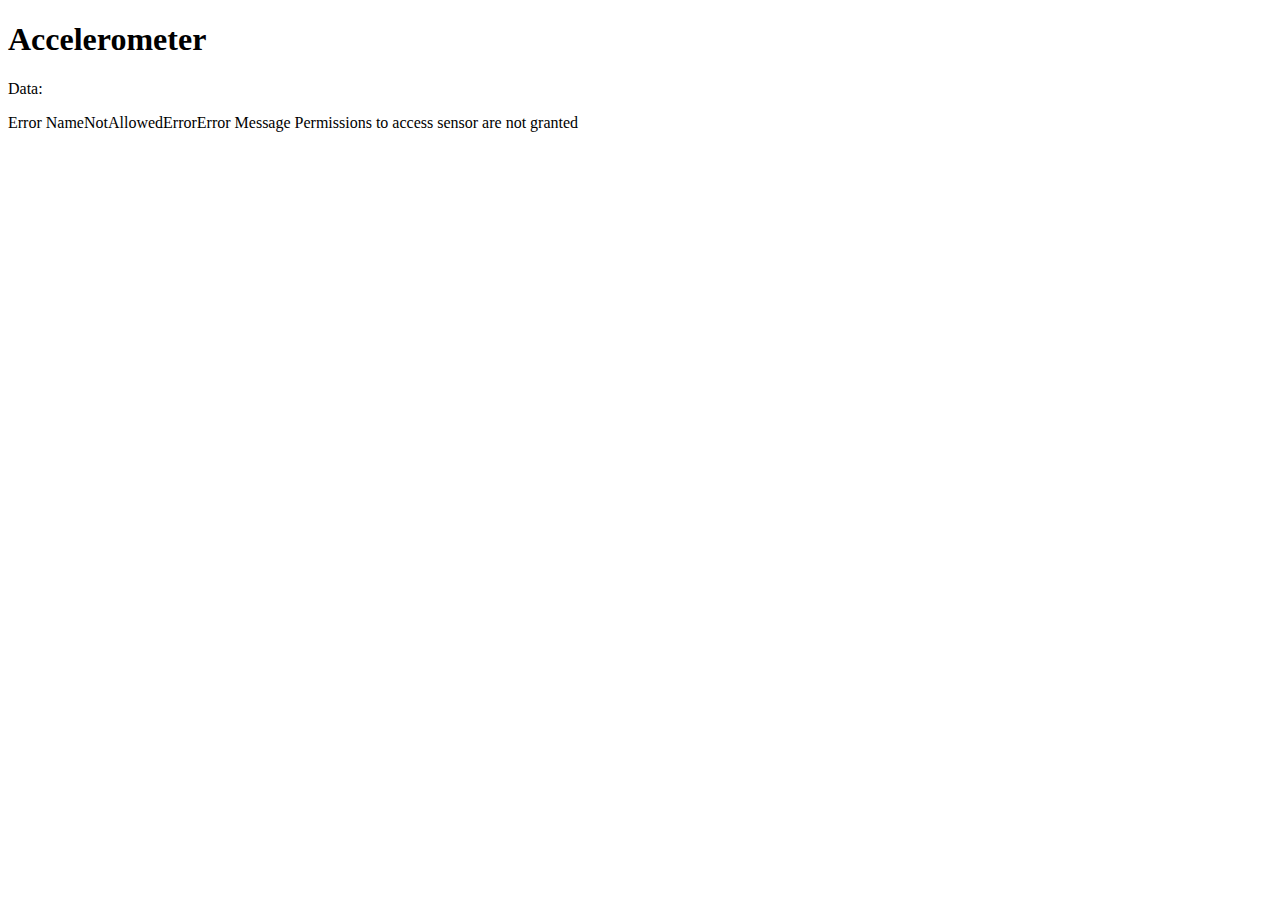
==== prova.html @ 70676d3e "prova sensori" ====
<!doctype html>

<html lang="en">
<head>
  <meta charset="utf-8">

  <title>Prova sensori</title>
  <meta name="description" content="The HTML5 Herald">
  <meta name="author" content="SitePoint">

</head>

<body>
	<h1> Accelerometer </h1>
	<p>Data: </p>
	<div id='status'> No data from sensor </div>
	<script>
		let sensor = new Accelerometer({frequency: 5});
		sensor.start();

		sensor.onreading = () => {
			document.getElementById('status').innerHTML = "Acceleration: " + sensor.x +"	" + sensor.y + "	" + sensor.z;
		};

		sensor.onerror = event => {
			document.getElementById('status').innerHTML = "Error Name" + event.error.name + "Error Message " + event.error.message;
		};
	</script>
</body>
</html>
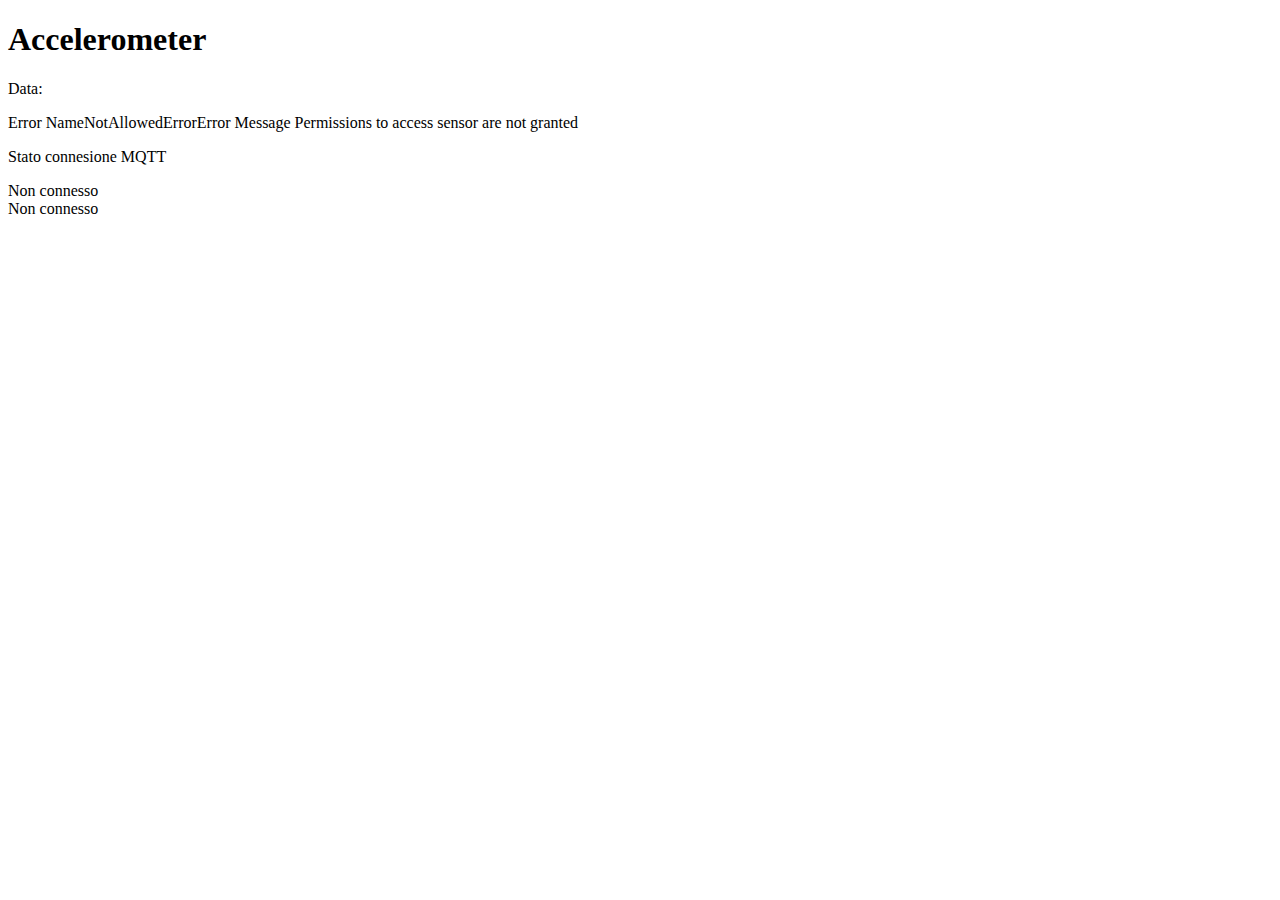
==== commit b731dd7c: "prova sensori" ====
--- a/prova.html
+++ b/prova.html
@@ -26,5 +26,9 @@
 			document.getElementById('status').innerHTML = "Error Name" + event.error.name + "Error Message " + event.error.message;
 		};
 	</script>
+	<p>Stato connesione MQTT </p>
+	<div id ="con_status"> Non connesso </div>
+	<div id ="sub_status"> Non connesso </div>
+	
 </body>
 </html>
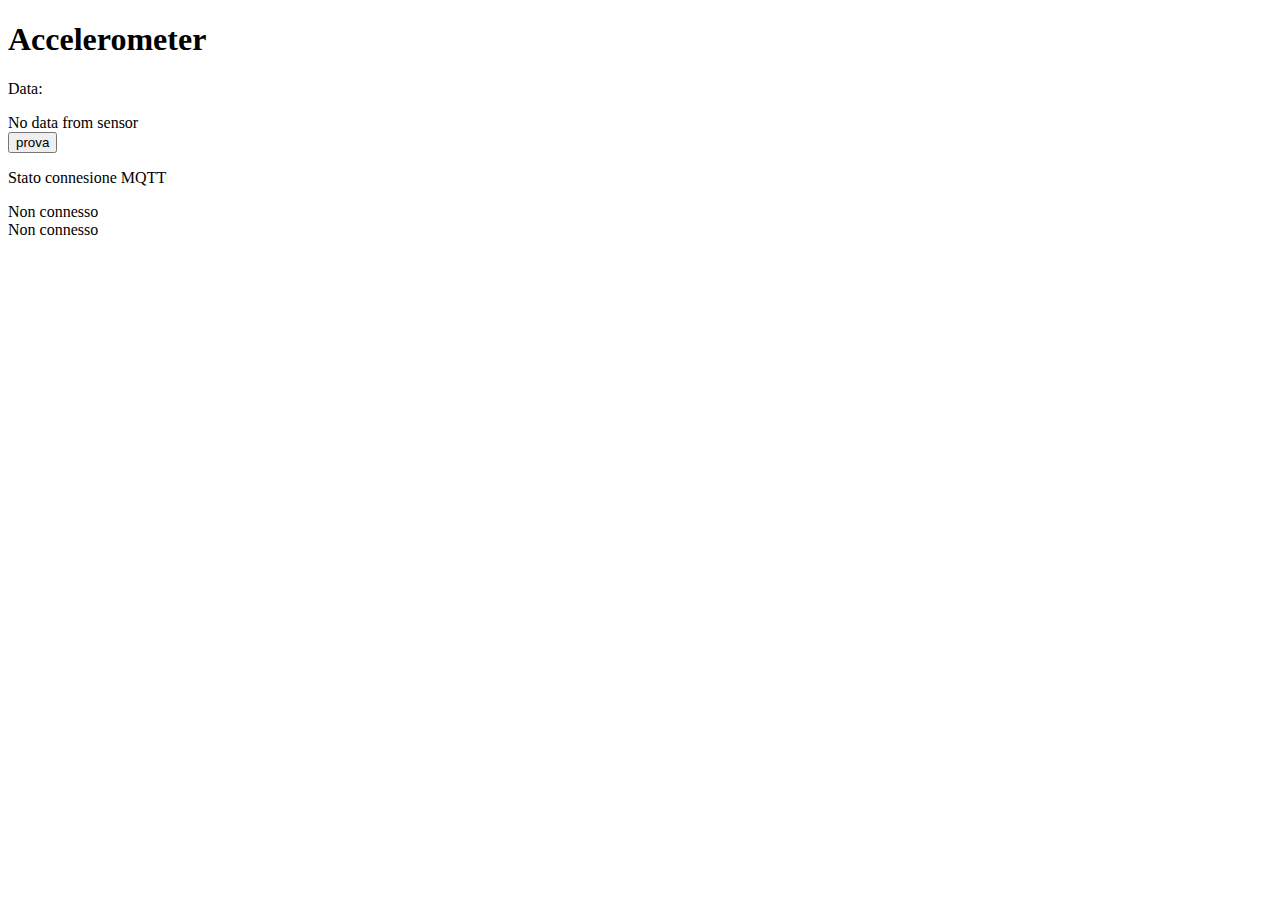
==== commit 0338ec69: "prova qr" ====
--- a/prova.html
+++ b/prova.html
@@ -15,17 +15,24 @@
 	<p>Data: </p>
 	<div id='status'> No data from sensor </div>
 	<script>
-		let sensor = new Accelerometer({frequency: 5});
-		sensor.start();
-
-		sensor.onreading = () => {
-			document.getElementById('status').innerHTML = "Acceleration: " + sensor.x +"	" + sensor.y + "	" + sensor.z;
-		};
-
-		sensor.onerror = event => {
-			document.getElementById('status').innerHTML = "Error Name" + event.error.name + "Error Message " + event.error.message;
+		var getParams = function (url) {
+		var params = {};
+		var parser = document.getElementById('status');
+		parser.href = url;
+		alert(parser)
+		var query = parser.search.substring(1);
+		alert(query)
+		var vars = query.split('&');
+		alert(vars)
+		for (var i = 0; i < vars.length; i++) {
+			var pair = vars[i].split('=');
+			params[pair[0]] = decodeURIComponent(pair[1]);
+		}
+		alert(params)
+		return params;
 		};
 	</script>
+	<button onclick="getParams(window.location.href)"> prova </button>
 	<p>Stato connesione MQTT </p>
 	<div id ="con_status"> Non connesso </div>
 	<div id ="sub_status"> Non connesso </div>
